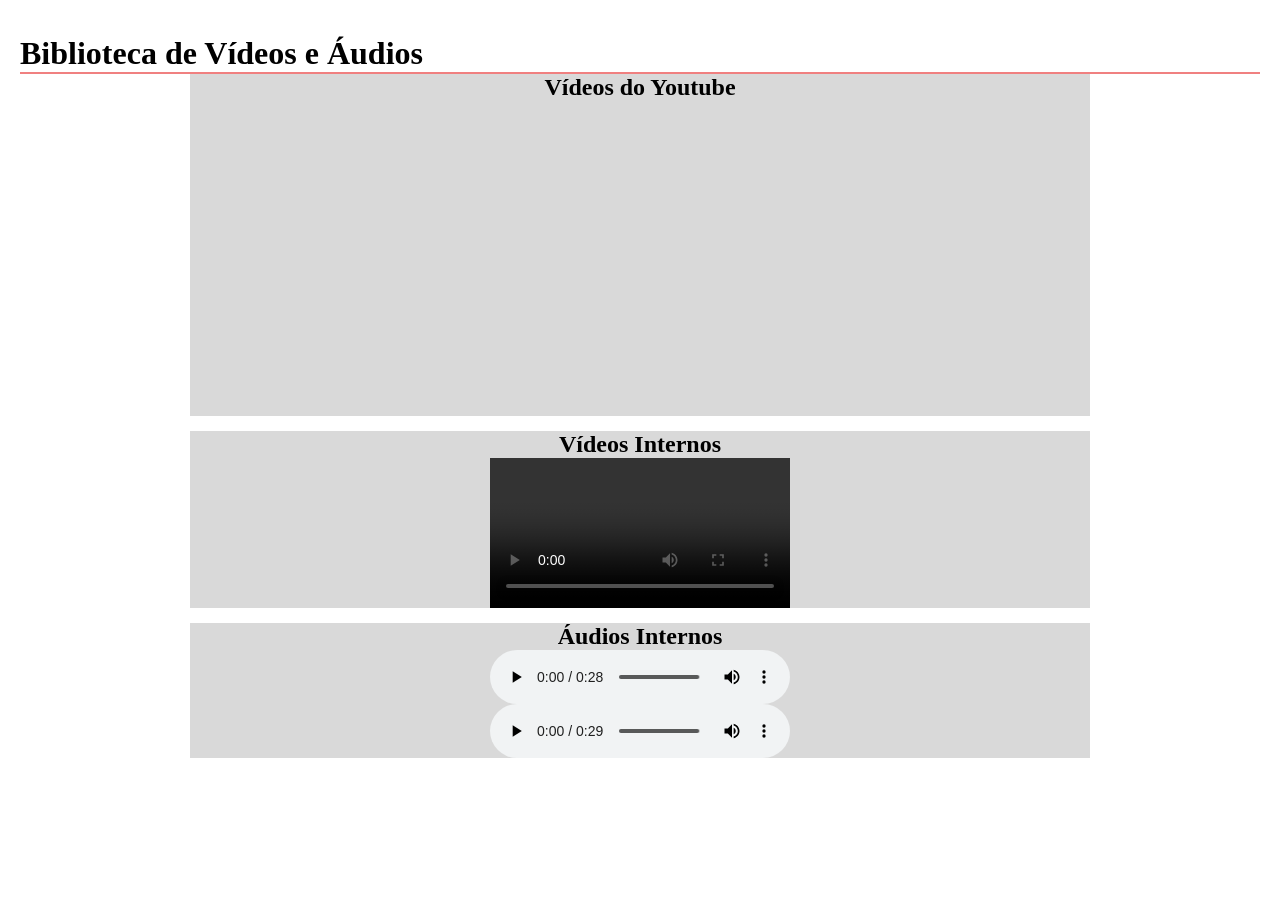
==== catalogo-filmes/catalogo-filmes.html @ 2959d595 "ADD: Estruturei videos e audios em html" ====
<!DOCTYPE html>
<html lang="pt-br">
<head>
    <meta charset="UTF-8">
    <meta name="viewport" content="width=device-width, initial-scale=1.0">
    <title>Testes com videos e audios</title>
    <link rel="stylesheet" href="./catalogo-fimes.css">
</head>
<body>
    <main>
        <h1>Biblioteca de Vídeos e Áudios</h1>
        <section>
            <h2>Vídeos do Youtube</h2>
            <iframe width="560" height="315" src="https://www.youtube.com/embed/Ae2ruDLpjCw?si=6Sd_aDSGmwBv71Gj" title="YouTube video player" frameborder="0" allow="accelerometer; autoplay; clipboard-write; encrypted-media; gyroscope; picture-in-picture; web-share" referrerpolicy="strict-origin-when-cross-origin" allowfullscreen></iframe>
        </section>

        <section>
            <h2>Vídeos Internos</h2>
            <video controls>
                <source src='./src/Recording.mp4' type='video/mp4'>
                <source src='./src/Recording.ogg' type='video/ogg'>
            </video>
        </section>

        <section>
            <h2>Áudios Internos</h2>
            <audio src="./src/sozinho-no-setor.mp3" controls>Sozinho no Setor EXPLICADO</audio>
            <audio src="./src/audio-vingadores.mp3" controls>Audio Vingadores ULTIMATO</audio>
        </section>
    </main>
</body>
</html>
---- catalogo-filmes/catalogo-fimes.css ----
*{
    padding: 0;
    margin: 0;
     box-sizing: border-box;
}


body{
    padding: 20px;
}


h1{
    margin-top: 15px;
    border-bottom: 2px solid lightcoral;
}


section{
    max-width: 900px;
    background: #d9d9d9;
    margin-bottom: 15px;
    margin:  0 auto 15px;

    display: flex;
    align-items: center;
    justify-content: center;
    flex-direction: column;
}
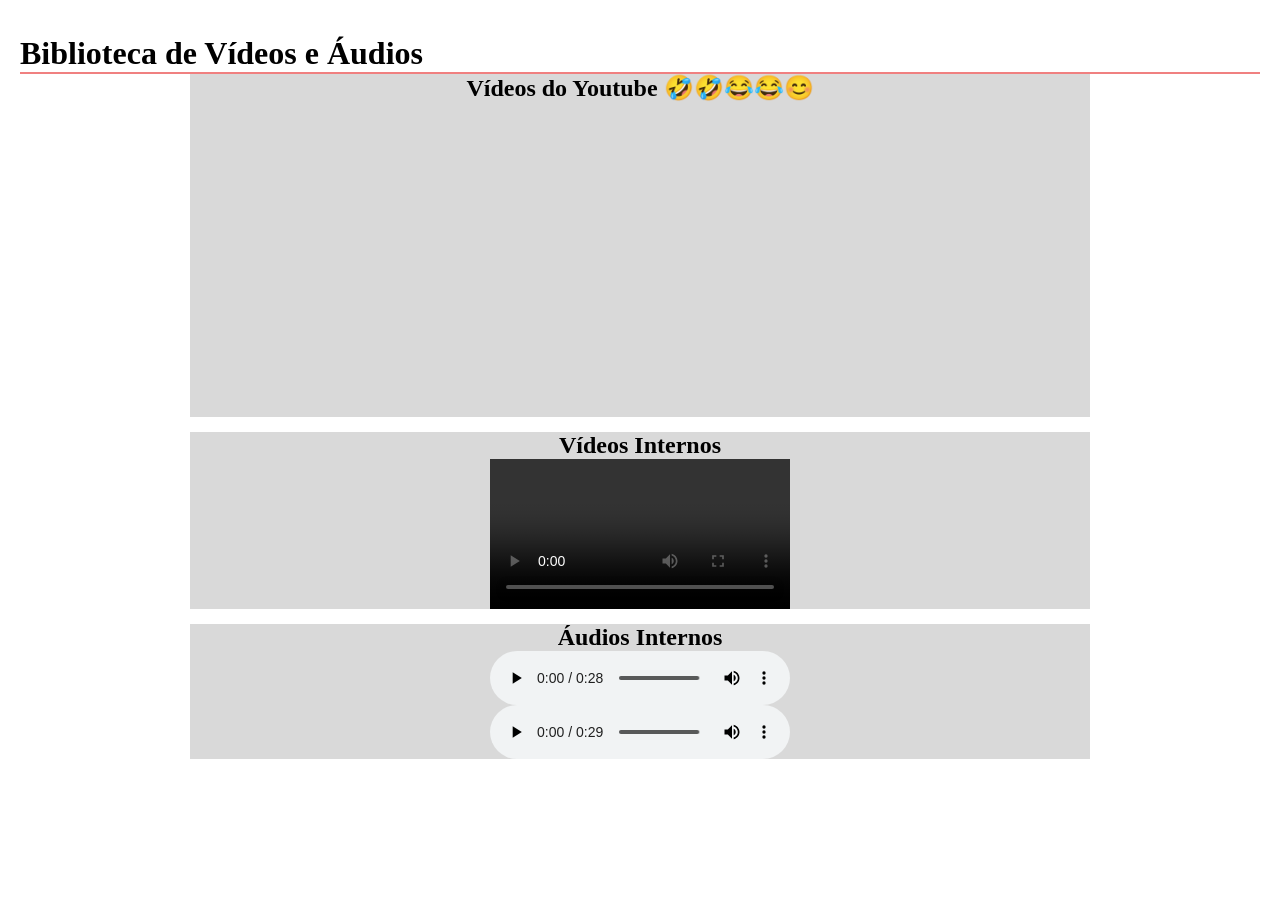
==== commit 6ea0ec7e: "ADD: Inclui emojis" ====
--- a/catalogo-filmes/catalogo-filmes.html
+++ b/catalogo-filmes/catalogo-filmes.html
@@ -10,7 +10,7 @@
     <main>
         <h1>Biblioteca de Vídeos e Áudios</h1>
         <section>
-            <h2>Vídeos do Youtube</h2>
+            <h2>Vídeos do Youtube 🤣🤣😂😂😊</h2>
             <iframe width="560" height="315" src="https://www.youtube.com/embed/Ae2ruDLpjCw?si=6Sd_aDSGmwBv71Gj" title="YouTube video player" frameborder="0" allow="accelerometer; autoplay; clipboard-write; encrypted-media; gyroscope; picture-in-picture; web-share" referrerpolicy="strict-origin-when-cross-origin" allowfullscreen></iframe>
         </section>
 
